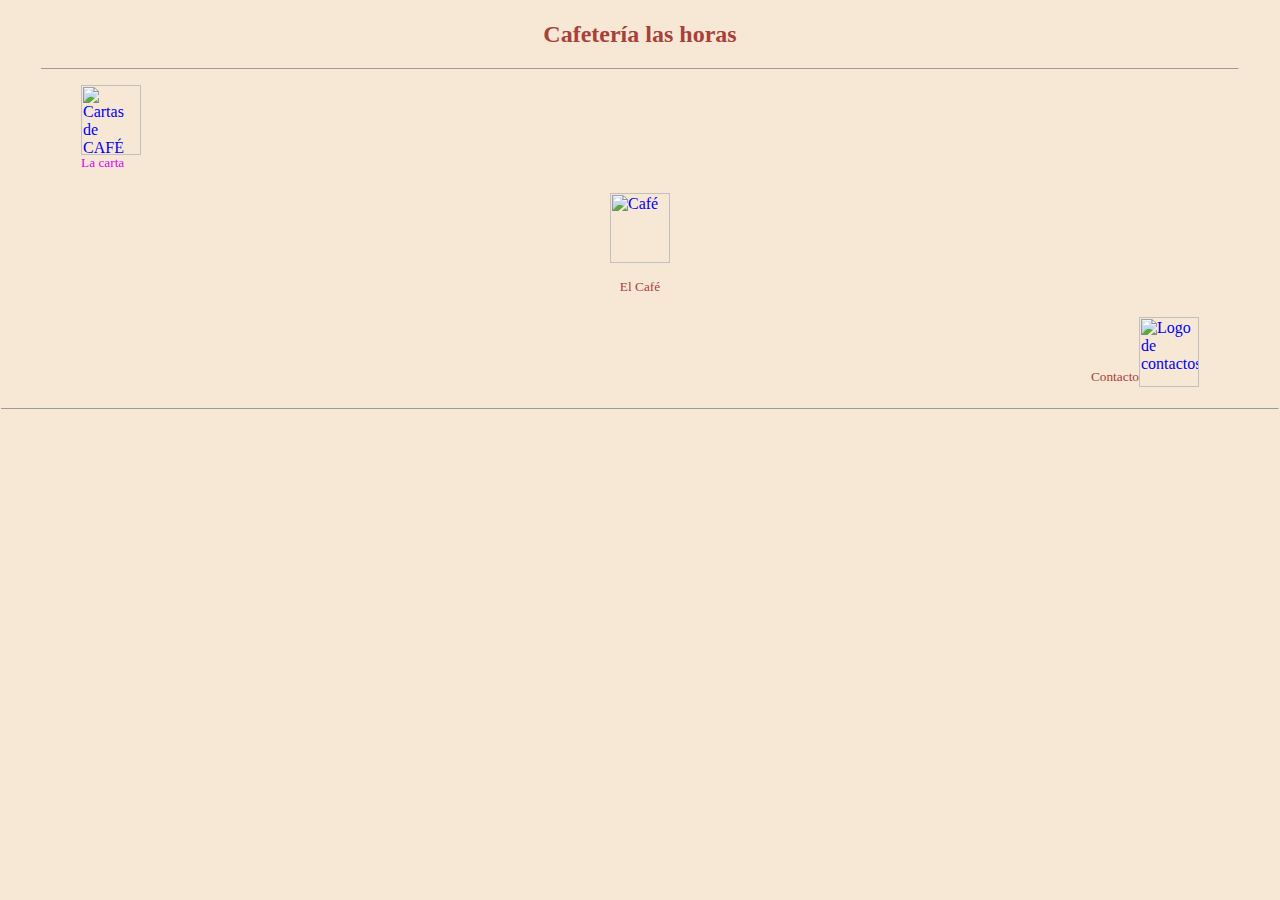
==== index.html @ feae84c4 "Última modificacion" ====
<!DOCTYPE html>
<html lang="es">
<head>
    <meta charset="UTF-8">
    <meta name="viewport" content="width=device-width, initial-scale=1.0">
    <meta http-equiv="X-UA-Compatible" content="ie=edge">
    <title>Práctica 1.13</title>
    <link rel="stylesheet" href="estilo.css">
</head>
<body class="a">

    <header> </header>
    <nav> </nav>
    <main>
        <blockquote>
        <div>
            <h2>Cafetería las horas</h2>

            <hr size="1">
        

            <figure>
               <div> <a href="index3.html" target="_parent"><img class="izquierda"; src="images/Cartas.jpg"; width="60px"; height="70px"; title="Cartas de CAFÉ"></a> </div>
                     <br><br><br>
               <figcaption>
                    <p class="der"> <sup><span style="color: rgb(218, 4, 238)">La carta</span></sup></p>
            </figcaption>
            


            </figure>

            <figure>
                    <div><a href="elcafe.html" target="_parent"><img src="images/cafe.jpeg" width="60px" height="70px" title="Café"></a></div>
                    
                    <figcaption>
                            <p class="centro"><sup>El Café</sup></p>
                    </figcaption>
            </figure>
            


            <figure>
            <div><a href="contactos.html" target="_parent"><img class="derecha"; src="images/Contactos.png" width="60px" height="70px" title="Logo de contactos"> </a></div>
            <br>
            <figcaption><br>
                <p class="izq">
                    <sup>
                        Contacto
                    </sup>
                </p>
            </figcaption>
           

            
    </main> 
    <hr size="1">
    

    
</body>
</html>
---- estilo.css ----
body.a {background-color: rgb(247, 232, 214);
    color: rgb(168, 65, 57);
align-content: center;
margin: 1px; }

body {background-color: rgb(255, 255, 255);
    color: rgb(168, 65, 57);
align-content: center;
margin-left: 300px;
margin-top: 60px;
margin-right: 300px;
margin-bottom: 60px
}
h2 {text-align: center;}
hr.a {
    clear: both;
  }


  img.izquierda {
      float: left;
  }
  img.derecha {float: right;}
  img{
    display:block;
    margin:auto;
    }
    p.a {text-align: left;
    clear: both;}
    iframe img{
        display:block;
        margin:auto;
        }

        p.centro {text-align:center}
        p.izq {text-align:right}
        p.der {text-align: left}

        img.cont {float: left;
        margin: 10px;}
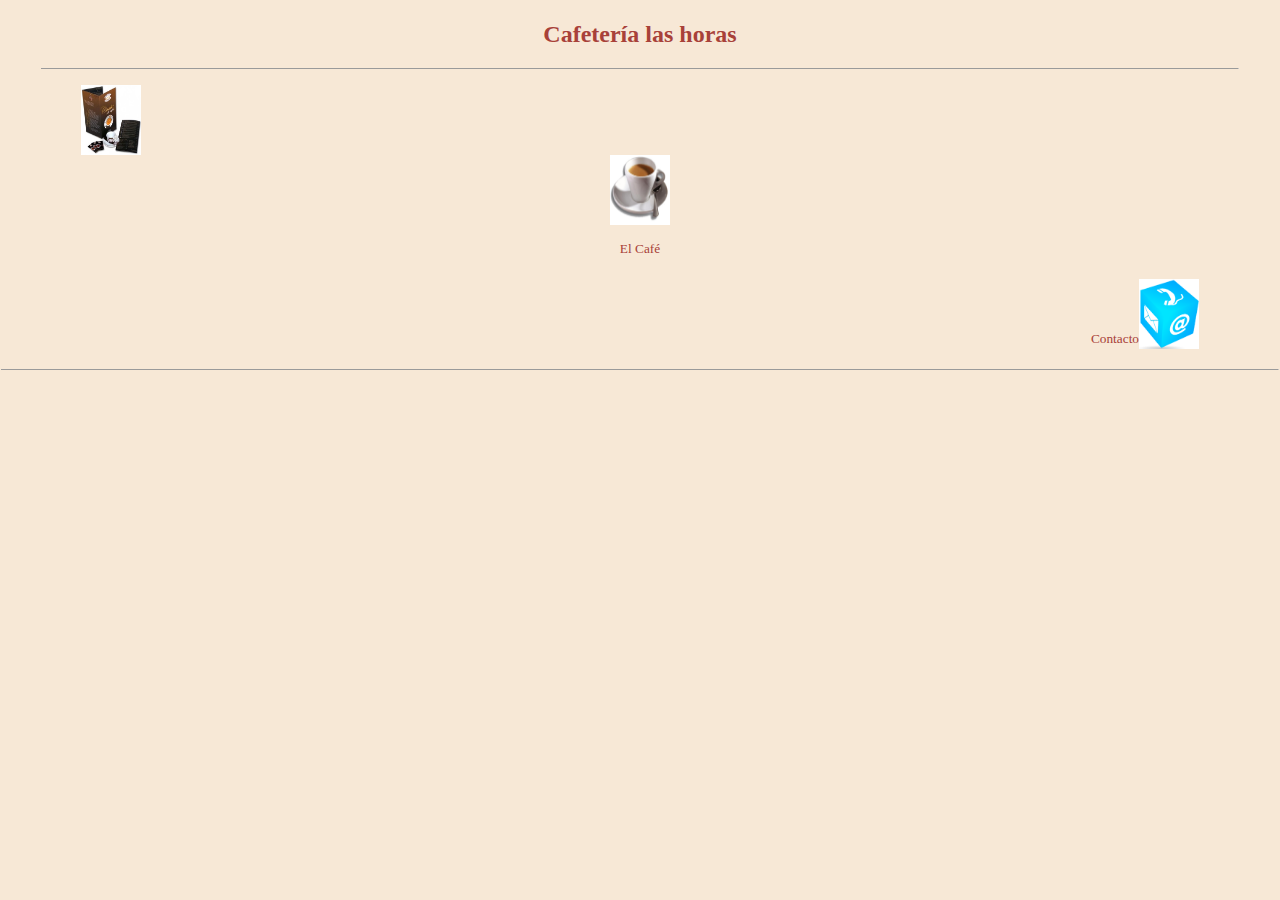
==== commit 6699beb9: "ult" ====
--- a/index.html
+++ b/index.html
@@ -4,7 +4,7 @@
     <meta charset="UTF-8">
     <meta name="viewport" content="width=device-width, initial-scale=1.0">
     <meta http-equiv="X-UA-Compatible" content="ie=edge">
-    <title>Práctica 1.13</title>
+    <title>Práctica 1.15</title>
     <link rel="stylesheet" href="estilo.css">
 </head>
 <body class="a">
@@ -20,10 +20,10 @@
         
 
             <figure>
-               <div> <a href="index3.html" target="_parent"><img class="izquierda"; src="images/Cartas.jpg"; width="60px"; height="70px"; title="Cartas de CAFÉ"></a> </div>
+               <div> <a href="lang.html" target="_parent"><img class="izquierda" src="Images/Cartas.jpg"; width="60px" height="70px"; title="Cartas de CAFÉ"></a> </div>
                      <br><br><br>
                <figcaption>
-                    <p class="der"> <sup><span style="color: rgb(218, 4, 238)">La carta</span></sup></p>
+                   
             </figcaption>
             
 
@@ -31,7 +31,7 @@
             </figure>
 
             <figure>
-                    <div><a href="elcafe.html" target="_parent"><img src="images/cafe.jpeg" width="60px" height="70px" title="Café"></a></div>
+                    <div><a href="elcafe.html" target="_parent"><img src="Images/cafe.jpeg"; width="60px" height="70px" title="Café"></a></div>
                     
                     <figcaption>
                             <p class="centro"><sup>El Café</sup></p>
@@ -41,7 +41,7 @@
 
 
             <figure>
-            <div><a href="contactos.html" target="_parent"><img class="derecha"; src="images/Contactos.png" width="60px" height="70px" title="Logo de contactos"> </a></div>
+            <div><a href="contactos.html" target="_parent"><img class="derecha" src="Images/Contactos.png" width="60px" height="70px" title="Logo de contactos"> </a></div>
             <br>
             <figcaption><br>
                 <p class="izq">
--- a/estilo.css
+++ b/estilo.css
@@ -1,40 +1,47 @@
 body.a {background-color: rgb(247, 232, 214);
-    color: rgb(168, 65, 57);
+  color: rgb(168, 65, 57);
 align-content: center;
 margin: 1px; }
 
 body {background-color: rgb(255, 255, 255);
-    color: rgb(168, 65, 57);
+  color: rgb(168, 65, 57);
 align-content: center;
-margin-left: 300px;
+margin-left: 10px;
 margin-top: 60px;
-margin-right: 300px;
-margin-bottom: 60px
+margin-right: 10px;
+margin-bottom: 60px;
+text-align: center;
 }
 h2 {text-align: center;}
 hr.a {
-    clear: both;
-  }
+  clear: both;
+}
 
 
-  img.izquierda {
-      float: left;
+img.izquierda {
+    float: left;
+}
+img.derecha {float: right;}
+img{
+  display:block;
+  margin:auto;
   }
-  img.derecha {float: right;}
-  img{
-    display:block;
-    margin:auto;
+  p.a {text-align: left;
+  clear: both;}
+  iframe img{
+      display:block;
+      margin:auto;
+      }
+
+      table { width: 100%; }
+    table,td,th{border:1px solid rgb(98, 102, 104);
+    ; text-align: left;
     }
-    p.a {text-align: left;
-    clear: both;}
-    iframe img{
-        display:block;
-        margin:auto;
-        }
 
-        p.centro {text-align:center}
-        p.izq {text-align:right}
-        p.der {text-align: left}
+    caption {color: black; font-weight: bolder; }
 
-        img.cont {float: left;
-        margin: 10px;}+    h1{text-align: center;}
+    p.centro {text-align: center;}
+    p.izq {text-align: right;}
+    img.cont {float: left;margin: 10px;}
+    p.q {text-align: left;}